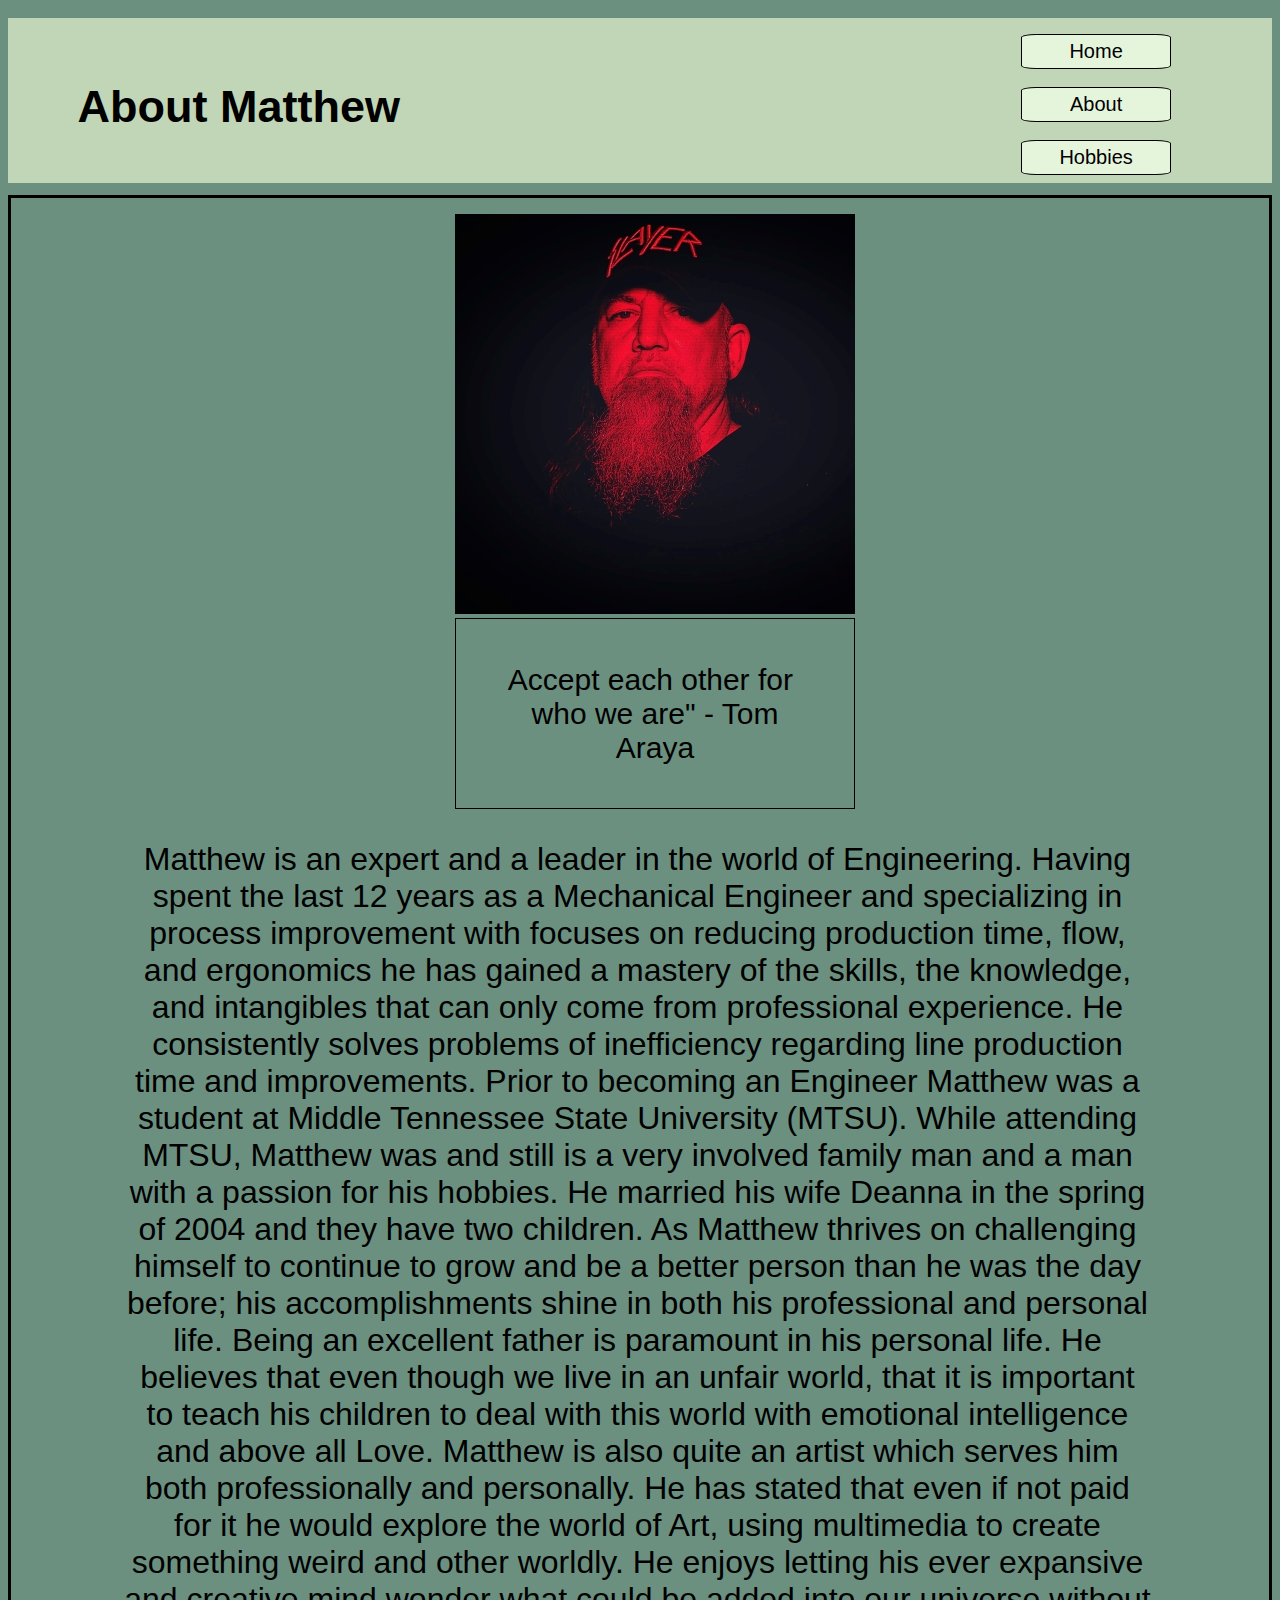
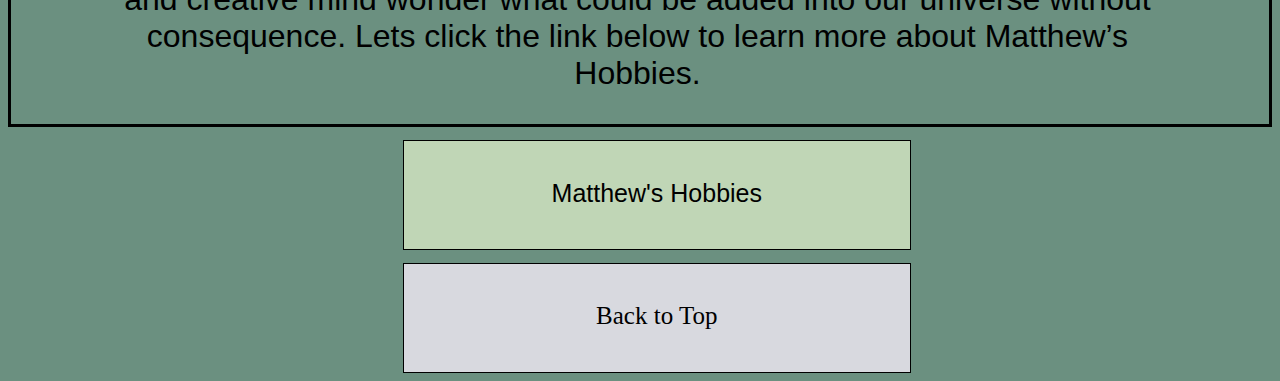
==== about.html @ e96b260e "1st commit" ====
<!DOCTYPE html>
<html lang="en">

<link rel="stylesheet" type="text/css" href="about.css"/>
    
    <html>

        <a name="top"></a>
        
        <meta name="About Me">
        <title>About Me</title>
        
        <meta charset="UTF-8">
        <meta name="viewport" content="width=device-width, initial scale=1.0">
        <meta name="Landing Page">
    
    <head>
                                
            <div id="header">
                <h1 id=>About Matthew</h1>
            </div>
                
            
          
            <div id="nav">                
                <ul>
                    <li><a href="index.html">Home</a></li><br>
                    <li><a href="about.html">About</a></li><br>
                    <li><a href="hobbie.html">Hobbies</a></li><br> 
                </ul>
            </div>  
           
    </head>
    
    
    
    <body>

        <div class="image-gallery">
        
            <div class="container">
                <figure>
                    <img src="mattslayer.jpg"width = "220" height = "220">
                    <figcaption>Accept each other for who we are" - Tom Araya</figcaption>
                </figure>
            </div>
            
    
            <div class= "container">
                <p>Matthew is an expert and a leader in the world of Engineering. Having spent the last 12 years as
                    a Mechanical Engineer and specializing in process improvement with focuses on reducing production
                    time, flow, and ergonomics he has gained a mastery of the skills, the knowledge, and intangibles that
                    can only come from professional experience. He consistently solves problems of inefficiency regarding
                    line production time and improvements. Prior to becoming an Engineer Matthew was a student
                    at Middle Tennessee State University (MTSU). While attending MTSU, Matthew was and still is a very
                    involved family man and a man with a passion for his hobbies. He married his wife Deanna in the spring
                    of 2004 and they have two children. As Matthew thrives on challenging himself to continue to grow and
                    be a better person than he was the day before; his accomplishments shine in both his professional and
                    personal life. Being an excellent father is paramount in his personal life. He believes that even though
                    we live in an unfair world, that it is important to teach his children to deal with this world with
                    emotional intelligence and above all Love. Matthew is also quite an artist which serves him both
                    professionally and personally. He has stated that even if not paid for it he would explore the world of
                    Art, using multimedia to create something weird and other worldly. He enjoys letting his ever expansive
                    and creative mind wonder what could be added into our universe without consequence. Lets click the
                    link below to learn more about Matthew’s Hobbies.</p>


            </div>

        </div>
    
    </body>

    <article>

            <a href="hobbie.html" id="next">Matthew's Hobbies</a>
          
    </article>

     
        
        
    <footer>
        
        <a href="about.html" id="back-to-top">Back to Top</a>
    
    </footer>    
        
    
    </>
    
    </html>
---- about.css ----
#header {
  width: 100%;
  height: 110px; 
  background-color: #C0D6B6;
  margin-top: -1%;
  margin-bottom: 1%;
  
  

}

#header h1 {
  padding-top: 10%;
  padding-left: 4.5%;
  text-align: left;
  font-family: Arial, Helvetica, sans-serif;

 
}

#nav {
  float: right;
  display:list-item;
  margin-top:-35%;
  padding-right: 5%;
  list-style-type: none;
     

}

#nav li{
  display: list-item;
  list-style-type: none;
  font-family: Arial, Helvetica, sans-serif;
  line-height: 1.5em;
  font-size: 13px;
  text-align: center;   
  border-radius: 10%; 
  border: 1px solid black;
  background-color: #E5F5DC;


}

a {
  text-decoration: none;
  color: black;
}

.image-gallery{
  padding-left: 7%;
  border: 3px solid black;
}

figcaption {
  text-align: center;
  text-indent: -3%;
  font-family: Arial, Helvetica, sans-serif;
  font-size: large;
  padding: 3%;
  border: 1px solid black;
  width: 82.11%;
  
}

body {
  background-color:#6B9080;
}

p {
  font-size: 20px;
  font-family: Arial, Helvetica, sans-serif;
  text-align: center;
  padding-right: 8%;    
  
}

article {
  width: 100%;
  height: 45px; 
  background-color: #C0D6B6;
  text-align: center;
  font-family: Arial, Helvetica, sans-serif; ;
  padding-top: 6%;
  font-size: 22px;
  margin-top: 1%; 
  border: 1px solid black;   
     
}

footer{
  padding-top: 1%;
  padding-bottom: 1%;
  border: 1px solid black;
  text-align: center;
  margin-top: 1%;
  background-color: #D8D9Df;
}

@media (min-width: 360px) and (max-width: 640px){
  #nav {
      margin-top:-36.5%;
  }
  
  figcaption{
      width: 87%;
  }
 
}

@media (min-width: 375px) and (max-width: 667px){

    #nav {
        margin-top:-34.5%;
    }

    figcaption{
        width: 82.5%;
    }     

}

@media (min-width: 414px) and (max-width: 896px){
    
  #nav {
      margin-top:-31.5%;
  }

  .image-gallery{
      padding-left: 12%;
      
  }   
  
  figcaption{
      width: 77%;
  }     

}

@media (min-width: 601px) and (max-width: 962px){

  #header {
      width: 100%;
      height: 130px; 
      margin-top: -1%;
      margin-bottom: 1%;

  } 
  
  #header h1 {
      padding-top: 8%;
  } 
     
  #nav{
      margin-top:-25%; 
               
  }

  #nav li{
      display: list-item;
      line-height: 1.5em;
      font-size: 17px;
      text-align: center;

  }    

  figure img{
      width: 300px; 
      height: 300px; 
      padding-left: 7%; 
  }

  figcaption{
      text-align: center;        
      width: 256px;
      padding: 5%;
      margin-left: 7%;
      font-size: 20px;
  
  }     

  p {
    font-size: 24px;
    text-align: center;
        
    
}

article {
    width: 80%;
    height: 20px; 
    font-size: 22px;
    margin-left: 9%;
    padding-bottom: 3%;
    padding-top: 3%;
         
  }

  footer{
      width: 80%;
      height: 20px; 
      font-size: 22px;
      margin-left: 9%;
      padding-bottom: 3%;
      padding-top: 3%;

  }
  
}

@media (min-width: 768px) and (max-width: 1024px){

  #header {
      width: 100%;
      height: 135px; 
      margin-top: -1%;
      margin-bottom: 1%;

  } 
  
  #header h1 {
      padding-top: 5%;
      font-size: 45px;
  } 
     
  #nav{
      margin-top:-20%; 
               
  }

  figure img{
      width: 350px; 
      height: 350px; 
      padding-left: 11%; 
  }

  figcaption{
      text-align: center;        
      width: 290px;
      padding: 5%;
      margin-left: 11%;
      font-size: 30px;
  }

  p {
      font-size: 32px;
      text-align: center;
      margin-left: -2%;
          
      
  }

}

@media (min-width: 810px) and (max-width: 1080px){

  #nav{
      margin-top:-19%; 
               
  }

  figure img{
      width: 352px; 
      height: 352px; 
      padding-left: 14%; 
  }

  figcaption{
      text-align: center;        
      width: 290px;
      padding: 5%;
      margin-left: 14%;
      font-size: 30px;
  }

  p {
    font-size: 32px;
    text-align: center;
    
    
        
    
}

  article {
      width: 40%;
      height: 20px; 
      font-size: 25px;
      margin-left: 31%;
      padding-bottom: 4%;
      padding-top: 3%;
  }

  footer{
      width: 40%;
      height: 20px; 
      font-size: 25px;
      margin-left: 31%;
      padding-bottom: 4%;
      padding-top: 3%;

  }

}

@media (min-width: 800px) and (max-width: 1280px){

  #header {
      width: 100%;
      height: 150px; 
      margin-top: -1%;
      margin-bottom: 1%;

  } 
  
  #header h1{
      margin-left: 2%;
      padding-top: 7%;
  }
  
  #nav{
      margin-top:-21.5%; 
      margin-right: 3%;
               
  }

  #nav li{
      line-height: 1.65em;
      font-size: 19px;

  }

  figure img{
      width: 352.5px; 
      height: 352.5px; 
      padding-left: 13%; 
  }

  figcaption{
      text-align: center;        
      width: 290px;
      padding: 5%;
      margin-left: 13%;
      font-size: 30px;
  }

  p {
    font-size: 32px;
    text-align: center;
    margin-left: -3.5%;
    margin-right: 2%;

  }


  article {
      width: 40%;
      height: 20px; 
      font-size: 25px;
      margin-left: 30%;
      padding-bottom: 4%;
      padding-top: 3%;
  }

  footer{
      width: 40%;
      height: 20px; 
      font-size: 25px;
      margin-left: 30%;
      padding-bottom: 4%;
      padding-top: 3%;

  }

}

@media (min-width: 962px){
    
  #header{
      width: 100%;
      height: 150px; 
      margin-top: -1%;

  }

  #header h1{
      margin-left: 1%;
      padding-top: 5%;
  }

  #nav{
      margin-top:-18%; 
      margin-right: 3%;
               
  }

  #nav li{
      line-height: 1.65em;
      font-size: 19px;


  }

  figure img{
      width: 360px; 
      height: 360px; 
      padding-left: 22%; 
  }

  figcaption{
      text-align: center;        
      width: 280px;
      padding: 5%;
      margin-left: 22%;
      font-size: 30px;
  }

  p {
      font-size: 32px;
      text-align: center;
  
  }

  article {
      width: 40%;
      height: 20px; 
      font-size: 25px;
      margin-left: 29%;
      padding-bottom: 4%;
      padding-top: 3%;
  }

  footer{
      width: 40%;
      height: 20px; 
      font-size: 25px;
      margin-left: 29%;
      padding-bottom: 4%;
      padding-top: 3%;

  }

}

@media (min-width: 1280px){

  #header{
      width: 100%;
      height: 165px; 
      margin-top: -1%;

  }

  #header h1{
      font-size: 45px;
      padding-top: 5%;
  }

  #nav{
      margin-top:-14%; 
      margin-right: 3%;
      width:15%;
               
  }

  #nav li{
      line-height: 1.65em;
      font-size: 20px;


  }

  figure img{
      width: 400px; 
      height: 400px; 
      padding-left: 29%; 
  }

  figcaption{
      text-align: center;        
      width: 310px;
      padding: 4%;
      margin-left: 29%;
      font-size: 30px;
  }

  p {
      font-size: 32px;
      text-align: center;
      margin-left: 2%;
  
  }

  article {
      width: 40%;
      height: 20px; 
      font-size: 25px;
      margin-left: 31.25%;
      padding-bottom: 4%;
      padding-top: 3%;
  }

  footer{
      width: 40%;
      height: 20px; 
      font-size: 25px;
      margin-left: 31.25%;
      padding-bottom: 4%;
      padding-top: 3%;

  }

}

@media (min-width: 1366px){

    #header { 
        width: 106%;
                
    }    
    
    #header h1{
        padding-top: 4.5%;
        
    }

    #nav {
        margin-top: -13.5%; 
        margin-right: -7%;
    }   
    
    .image-gallery{
       border: 3px solid black;
       margin-right: -6%;   
    }

    figure {
        margin-left: 8%;
    }

    figcaption {
        margin-left: 29%;
        margin-top: 2%;
        
    }

    p {
        text-align: center;
        margin-top: 4%;
        margin-bottom: 5%;
    
    }

    article{
        margin-left: 35.5%
    }

    footer {
        margin-left: 35.5%;
    }

}

@media (min-width: 1440px){
    
    #nav{
        margin-top: -13%;
    }

    article {
        width: 20%;
        height: 4px; 
        font-size: 25px;
        margin-left: 44%;
        padding-bottom: 4%;
        padding-top: 3%;
    
    }

    footer {
        width: 20%;
        height: 4px; 
        font-size: 25px;
        margin-left: 44%;
        padding-bottom: 4%;
        padding-top: 3%;

    }
}

@media (min-width: 1536px){
    
    #header{
        width: 106%;
        margin-top: -3%;
        
    }

    #header h1{
        padding-top: 2%;
        font-size: 85px;
        
    }

    #nav{
        margin-top: -12%;
    }

    .column {
        flex: 33.33%;
        margin-left: -20%;
        padding: 10%;

    }

    article {
        margin-left: 44.5%;
      
    }

    footer{
        margin-left: 44.5%;
    }

}

@media (min-width: 1920px){

    #header {
        margin-top: -2%;
        height: 180px; 
    }

    #nav{
        margin-top: -10.5%;
    
    }

    #nav li {
        font-size: 21px;
    }

    .column, figure, img{
        width: 625px;
        height: 625px; 
        padding-left: 20%;
        
    }

    figcaption{
        font-size: 37px;
        width: 350px;
    }

    p{
        font-size: 50px;
        
    }

    article{
        font-size: 35px;
        height: 12px;

    }

    footer{
        font-size: 35px;
        
    }



}
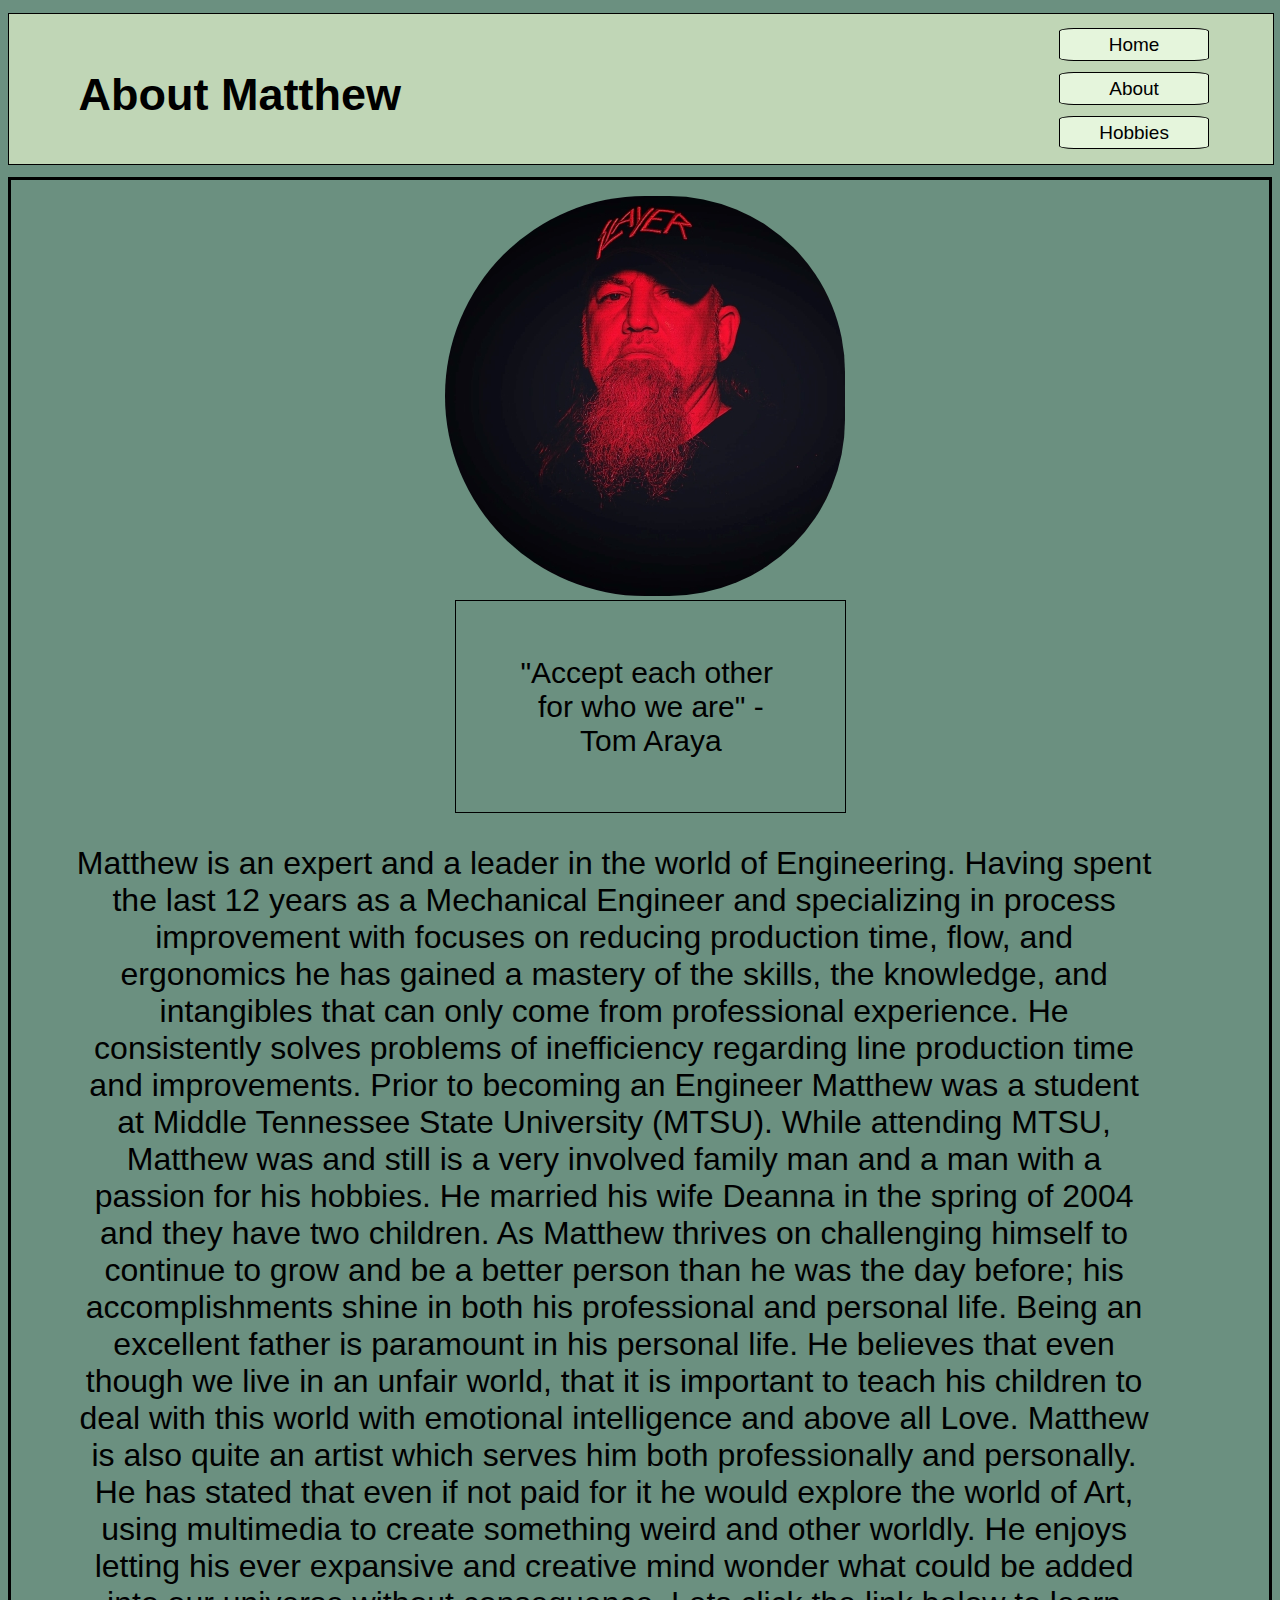
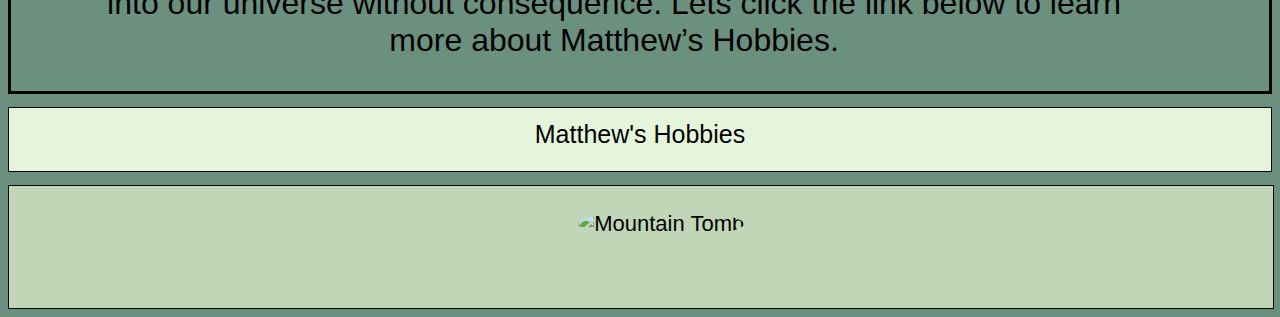
==== commit d5f05916: "Add files via upload" ====
--- a/about.html
+++ b/about.html
@@ -1,92 +1,91 @@
-<!DOCTYPE html>
-<html lang="en">
-
-<link rel="stylesheet" type="text/css" href="about.css"/>
-    
-    <html>
-
-        <a name="top"></a>
-        
-        <meta name="About Me">
-        <title>About Me</title>
-        
-        <meta charset="UTF-8">
-        <meta name="viewport" content="width=device-width, initial scale=1.0">
-        <meta name="Landing Page">
-    
-    <head>
-                                
-            <div id="header">
-                <h1 id=>About Matthew</h1>
-            </div>
-                
-            
-          
-            <div id="nav">                
-                <ul>
-                    <li><a href="index.html">Home</a></li><br>
-                    <li><a href="about.html">About</a></li><br>
-                    <li><a href="hobbie.html">Hobbies</a></li><br> 
-                </ul>
-            </div>  
-           
-    </head>
-    
-    
-    
-    <body>
-
-        <div class="image-gallery">
-        
-            <div class="container">
-                <figure>
-                    <img src="mattslayer.jpg"width = "220" height = "220">
-                    <figcaption>Accept each other for who we are" - Tom Araya</figcaption>
-                </figure>
-            </div>
-            
-    
-            <div class= "container">
-                <p>Matthew is an expert and a leader in the world of Engineering. Having spent the last 12 years as
-                    a Mechanical Engineer and specializing in process improvement with focuses on reducing production
-                    time, flow, and ergonomics he has gained a mastery of the skills, the knowledge, and intangibles that
-                    can only come from professional experience. He consistently solves problems of inefficiency regarding
-                    line production time and improvements. Prior to becoming an Engineer Matthew was a student
-                    at Middle Tennessee State University (MTSU). While attending MTSU, Matthew was and still is a very
-                    involved family man and a man with a passion for his hobbies. He married his wife Deanna in the spring
-                    of 2004 and they have two children. As Matthew thrives on challenging himself to continue to grow and
-                    be a better person than he was the day before; his accomplishments shine in both his professional and
-                    personal life. Being an excellent father is paramount in his personal life. He believes that even though
-                    we live in an unfair world, that it is important to teach his children to deal with this world with
-                    emotional intelligence and above all Love. Matthew is also quite an artist which serves him both
-                    professionally and personally. He has stated that even if not paid for it he would explore the world of
-                    Art, using multimedia to create something weird and other worldly. He enjoys letting his ever expansive
-                    and creative mind wonder what could be added into our universe without consequence. Lets click the
-                    link below to learn more about Matthew’s Hobbies.</p>
-
-
-            </div>
-
-        </div>
-    
-    </body>
-
-    <article>
-
-            <a href="hobbie.html" id="next">Matthew's Hobbies</a>
-          
-    </article>
-
-     
-        
-        
-    <footer>
-        
-        <a href="about.html" id="back-to-top">Back to Top</a>
-    
-    </footer>    
-        
-    
-    </>
-    
-    </html>            +<!DOCTYPE html>
+<html lang="en">
+
+<link rel="stylesheet" type="text/css" href="about.css"/>
+    
+    <html>
+
+        
+        
+        <meta name="About Me">
+        <title>About Me</title>
+        
+        <meta charset="UTF-8">
+        <meta name="viewport" content="width=device-width, initial scale=1.0">
+        <meta name="Landing Page">
+    
+    <head>
+                                
+            <div id="header">
+                <h1 id=>About Matthew</h1>
+            </div>
+                
+            
+          
+            <div id="nav">                
+                <ul>
+                    <li><a href="index.html" name="home">Home</a></li><br>
+                    <li><a href="about.html" name="About">About</a></li><br>
+                    <li><a href="hobbie.html" name="Hobbies">Hobbies</a></li> 
+                </ul>
+            </div>   
+           
+    </head>
+    
+    
+    
+    <body>
+
+        <div class="image-gallery">
+        
+            <div class="container">
+                <figure>
+                    <img src="mattslayer.jpg" alt="Matthew prifle Pic" width = "220" height = "220">
+                    <figcaption>"Accept each other for who we are" - Tom Araya</figcaption>
+                </figure>
+            </div>
+            
+    
+            <div class= "container">
+                <p>Matthew is an expert and a leader in the world of Engineering. Having spent the last 12 years as
+                    a Mechanical Engineer and specializing in process improvement with focuses on reducing production
+                    time, flow, and ergonomics he has gained a mastery of the skills, the knowledge, and intangibles that
+                    can only come from professional experience. He consistently solves problems of inefficiency regarding
+                    line production time and improvements. Prior to becoming an Engineer Matthew was a student
+                    at Middle Tennessee State University (MTSU). While attending MTSU, Matthew was and still is a very
+                    involved family man and a man with a passion for his hobbies. He married his wife Deanna in the spring
+                    of 2004 and they have two children. As Matthew thrives on challenging himself to continue to grow and
+                    be a better person than he was the day before; his accomplishments shine in both his professional and
+                    personal life. Being an excellent father is paramount in his personal life. He believes that even though
+                    we live in an unfair world, that it is important to teach his children to deal with this world with
+                    emotional intelligence and above all Love. Matthew is also quite an artist which serves him both
+                    professionally and personally. He has stated that even if not paid for it he would explore the world of
+                    Art, using multimedia to create something weird and other worldly. He enjoys letting his ever expansive
+                    and creative mind wonder what could be added into our universe without consequence. Lets click the
+                    link below to learn more about Matthew’s Hobbies.</p>
+
+
+            </div>
+
+        </div>
+    
+    </body>
+
+    <button id="about">
+
+        <a href="hobbie.html" id="next">Matthew's Hobbies</a>
+      
+    </button> 
+    
+    
+    <footer>
+        <div id="footer">
+            
+            <p>
+                <a href="https://www.youtube.com/channel/UCwCAyVx11DXNFWmiuSPIuVA" aria-label="Mountain Tomb" target="_blank">
+                <img src="mtlogo.jpg" alt="Mountain Tomb" width  = 175 height = 95</a>                    
+            </p>
+
+    </footer> 
+    
+</html>            --- a/about.css
+++ b/about.css
@@ -1,681 +1,906 @@
-#header {
-  width: 100%;
-  height: 110px; 
-  background-color: #C0D6B6;
-  margin-top: -1%;
-  margin-bottom: 1%;
-  
-  
-
-}
-
-#header h1 {
-  padding-top: 10%;
-  padding-left: 4.5%;
-  text-align: left;
-  font-family: Arial, Helvetica, sans-serif;
-
- 
-}
-
-#nav {
-  float: right;
-  display:list-item;
-  margin-top:-35%;
-  padding-right: 5%;
-  list-style-type: none;
-     
-
-}
-
-#nav li{
-  display: list-item;
-  list-style-type: none;
-  font-family: Arial, Helvetica, sans-serif;
-  line-height: 1.5em;
-  font-size: 13px;
-  text-align: center;   
-  border-radius: 10%; 
-  border: 1px solid black;
-  background-color: #E5F5DC;
-
-
-}
-
-a {
-  text-decoration: none;
-  color: black;
-}
-
-.image-gallery{
-  padding-left: 7%;
-  border: 3px solid black;
-}
-
-figcaption {
-  text-align: center;
-  text-indent: -3%;
-  font-family: Arial, Helvetica, sans-serif;
-  font-size: large;
-  padding: 3%;
-  border: 1px solid black;
-  width: 82.11%;
-  
-}
-
-body {
-  background-color:#6B9080;
-}
-
-p {
-  font-size: 20px;
-  font-family: Arial, Helvetica, sans-serif;
-  text-align: center;
-  padding-right: 8%;    
-  
-}
-
-article {
-  width: 100%;
-  height: 45px; 
-  background-color: #C0D6B6;
-  text-align: center;
-  font-family: Arial, Helvetica, sans-serif; ;
-  padding-top: 6%;
-  font-size: 22px;
-  margin-top: 1%; 
-  border: 1px solid black;   
-     
-}
-
-footer{
-  padding-top: 1%;
-  padding-bottom: 1%;
-  border: 1px solid black;
-  text-align: center;
-  margin-top: 1%;
-  background-color: #D8D9Df;
-}
-
-@media (min-width: 360px) and (max-width: 640px){
-  #nav {
-      margin-top:-36.5%;
-  }
-  
-  figcaption{
-      width: 87%;
-  }
- 
-}
-
-@media (min-width: 375px) and (max-width: 667px){
-
-    #nav {
-        margin-top:-34.5%;
-    }
-
-    figcaption{
-        width: 82.5%;
-    }     
-
-}
-
-@media (min-width: 414px) and (max-width: 896px){
-    
-  #nav {
-      margin-top:-31.5%;
-  }
-
-  .image-gallery{
-      padding-left: 12%;
-      
-  }   
-  
-  figcaption{
-      width: 77%;
-  }     
-
-}
-
-@media (min-width: 601px) and (max-width: 962px){
-
-  #header {
-      width: 100%;
-      height: 130px; 
-      margin-top: -1%;
-      margin-bottom: 1%;
-
-  } 
-  
-  #header h1 {
-      padding-top: 8%;
-  } 
-     
-  #nav{
-      margin-top:-25%; 
-               
-  }
-
-  #nav li{
-      display: list-item;
-      line-height: 1.5em;
-      font-size: 17px;
-      text-align: center;
-
-  }    
-
-  figure img{
-      width: 300px; 
-      height: 300px; 
-      padding-left: 7%; 
-  }
-
-  figcaption{
-      text-align: center;        
-      width: 256px;
-      padding: 5%;
-      margin-left: 7%;
-      font-size: 20px;
-  
-  }     
-
-  p {
-    font-size: 24px;
-    text-align: center;
-        
-    
-}
-
-article {
-    width: 80%;
-    height: 20px; 
-    font-size: 22px;
-    margin-left: 9%;
-    padding-bottom: 3%;
-    padding-top: 3%;
-         
-  }
-
-  footer{
-      width: 80%;
-      height: 20px; 
-      font-size: 22px;
-      margin-left: 9%;
-      padding-bottom: 3%;
-      padding-top: 3%;
-
-  }
-  
-}
-
-@media (min-width: 768px) and (max-width: 1024px){
-
-  #header {
-      width: 100%;
-      height: 135px; 
-      margin-top: -1%;
-      margin-bottom: 1%;
-
-  } 
-  
-  #header h1 {
-      padding-top: 5%;
-      font-size: 45px;
-  } 
-     
-  #nav{
-      margin-top:-20%; 
-               
-  }
-
-  figure img{
-      width: 350px; 
-      height: 350px; 
-      padding-left: 11%; 
-  }
-
-  figcaption{
-      text-align: center;        
-      width: 290px;
-      padding: 5%;
-      margin-left: 11%;
-      font-size: 30px;
-  }
-
-  p {
-      font-size: 32px;
-      text-align: center;
-      margin-left: -2%;
-          
-      
-  }
-
-}
-
-@media (min-width: 810px) and (max-width: 1080px){
-
-  #nav{
-      margin-top:-19%; 
-               
-  }
-
-  figure img{
-      width: 352px; 
-      height: 352px; 
-      padding-left: 14%; 
-  }
-
-  figcaption{
-      text-align: center;        
-      width: 290px;
-      padding: 5%;
-      margin-left: 14%;
-      font-size: 30px;
-  }
-
-  p {
-    font-size: 32px;
-    text-align: center;
-    
-    
-        
-    
-}
-
-  article {
-      width: 40%;
-      height: 20px; 
-      font-size: 25px;
-      margin-left: 31%;
-      padding-bottom: 4%;
-      padding-top: 3%;
-  }
-
-  footer{
-      width: 40%;
-      height: 20px; 
-      font-size: 25px;
-      margin-left: 31%;
-      padding-bottom: 4%;
-      padding-top: 3%;
-
-  }
-
-}
-
-@media (min-width: 800px) and (max-width: 1280px){
-
-  #header {
-      width: 100%;
-      height: 150px; 
-      margin-top: -1%;
-      margin-bottom: 1%;
-
-  } 
-  
-  #header h1{
-      margin-left: 2%;
-      padding-top: 7%;
-  }
-  
-  #nav{
-      margin-top:-21.5%; 
-      margin-right: 3%;
-               
-  }
-
-  #nav li{
-      line-height: 1.65em;
-      font-size: 19px;
-
-  }
-
-  figure img{
-      width: 352.5px; 
-      height: 352.5px; 
-      padding-left: 13%; 
-  }
-
-  figcaption{
-      text-align: center;        
-      width: 290px;
-      padding: 5%;
-      margin-left: 13%;
-      font-size: 30px;
-  }
-
-  p {
-    font-size: 32px;
-    text-align: center;
-    margin-left: -3.5%;
-    margin-right: 2%;
-
-  }
-
-
-  article {
-      width: 40%;
-      height: 20px; 
-      font-size: 25px;
-      margin-left: 30%;
-      padding-bottom: 4%;
-      padding-top: 3%;
-  }
-
-  footer{
-      width: 40%;
-      height: 20px; 
-      font-size: 25px;
-      margin-left: 30%;
-      padding-bottom: 4%;
-      padding-top: 3%;
-
-  }
-
-}
-
-@media (min-width: 962px){
-    
-  #header{
-      width: 100%;
-      height: 150px; 
-      margin-top: -1%;
-
-  }
-
-  #header h1{
-      margin-left: 1%;
-      padding-top: 5%;
-  }
-
-  #nav{
-      margin-top:-18%; 
-      margin-right: 3%;
-               
-  }
-
-  #nav li{
-      line-height: 1.65em;
-      font-size: 19px;
-
-
-  }
-
-  figure img{
-      width: 360px; 
-      height: 360px; 
-      padding-left: 22%; 
-  }
-
-  figcaption{
-      text-align: center;        
-      width: 280px;
-      padding: 5%;
-      margin-left: 22%;
-      font-size: 30px;
-  }
-
-  p {
-      font-size: 32px;
-      text-align: center;
-  
-  }
-
-  article {
-      width: 40%;
-      height: 20px; 
-      font-size: 25px;
-      margin-left: 29%;
-      padding-bottom: 4%;
-      padding-top: 3%;
-  }
-
-  footer{
-      width: 40%;
-      height: 20px; 
-      font-size: 25px;
-      margin-left: 29%;
-      padding-bottom: 4%;
-      padding-top: 3%;
-
-  }
-
-}
-
-@media (min-width: 1280px){
-
-  #header{
-      width: 100%;
-      height: 165px; 
-      margin-top: -1%;
-
-  }
-
-  #header h1{
-      font-size: 45px;
-      padding-top: 5%;
-  }
-
-  #nav{
-      margin-top:-14%; 
-      margin-right: 3%;
-      width:15%;
-               
-  }
-
-  #nav li{
-      line-height: 1.65em;
-      font-size: 20px;
-
-
-  }
-
-  figure img{
-      width: 400px; 
-      height: 400px; 
-      padding-left: 29%; 
-  }
-
-  figcaption{
-      text-align: center;        
-      width: 310px;
-      padding: 4%;
-      margin-left: 29%;
-      font-size: 30px;
-  }
-
-  p {
-      font-size: 32px;
-      text-align: center;
-      margin-left: 2%;
-  
-  }
-
-  article {
-      width: 40%;
-      height: 20px; 
-      font-size: 25px;
-      margin-left: 31.25%;
-      padding-bottom: 4%;
-      padding-top: 3%;
-  }
-
-  footer{
-      width: 40%;
-      height: 20px; 
-      font-size: 25px;
-      margin-left: 31.25%;
-      padding-bottom: 4%;
-      padding-top: 3%;
-
-  }
-
-}
-
-@media (min-width: 1366px){
-
-    #header { 
-        width: 106%;
-                
-    }    
-    
-    #header h1{
-        padding-top: 4.5%;
-        
-    }
-
-    #nav {
-        margin-top: -13.5%; 
-        margin-right: -7%;
-    }   
-    
-    .image-gallery{
-       border: 3px solid black;
-       margin-right: -6%;   
-    }
-
-    figure {
-        margin-left: 8%;
-    }
-
-    figcaption {
-        margin-left: 29%;
-        margin-top: 2%;
-        
-    }
-
-    p {
-        text-align: center;
-        margin-top: 4%;
-        margin-bottom: 5%;
-    
-    }
-
-    article{
-        margin-left: 35.5%
-    }
-
-    footer {
-        margin-left: 35.5%;
-    }
-
-}
-
-@media (min-width: 1440px){
-    
-    #nav{
-        margin-top: -13%;
-    }
-
-    article {
-        width: 20%;
-        height: 4px; 
-        font-size: 25px;
-        margin-left: 44%;
-        padding-bottom: 4%;
-        padding-top: 3%;
-    
-    }
-
-    footer {
-        width: 20%;
-        height: 4px; 
-        font-size: 25px;
-        margin-left: 44%;
-        padding-bottom: 4%;
-        padding-top: 3%;
-
-    }
-}
-
-@media (min-width: 1536px){
-    
-    #header{
-        width: 106%;
-        margin-top: -3%;
-        
-    }
-
-    #header h1{
-        padding-top: 2%;
-        font-size: 85px;
-        
-    }
-
-    #nav{
-        margin-top: -12%;
-    }
-
-    .column {
-        flex: 33.33%;
-        margin-left: -20%;
-        padding: 10%;
-
-    }
-
-    article {
-        margin-left: 44.5%;
-      
-    }
-
-    footer{
-        margin-left: 44.5%;
-    }
-
-}
-
-@media (min-width: 1920px){
-
-    #header {
-        margin-top: -2%;
-        height: 180px; 
-    }
-
-    #nav{
-        margin-top: -10.5%;
-    
-    }
-
-    #nav li {
-        font-size: 21px;
-    }
-
-    .column, figure, img{
-        width: 625px;
-        height: 625px; 
-        padding-left: 20%;
-        
-    }
-
-    figcaption{
-        font-size: 37px;
-        width: 350px;
-    }
-
-    p{
-        font-size: 50px;
-        
-    }
-
-    article{
-        font-size: 35px;
-        height: 12px;
-
-    }
-
-    footer{
-        font-size: 35px;
-        
-    }
-
-
-
-}
-
-
-  
-
-
-
-
-
+#header {
+    width: 100%;
+    height: 115px; 
+    background-color: #C0D6B6;
+    margin-top: -1%;
+    margin-bottom: 1%;
+    border: 1px solid black;
+    
+    
+
+}
+
+#header h1 {
+    padding-top: 6%;
+    padding-left: 4.5%;
+    text-align: left;
+    font-family: Arial, Helvetica, sans-serif;
+
+   
+}
+
+#nav {
+    float: right;
+    display:list-item;
+    padding-right: 4%;
+    list-style-type: none;
+    cursor: pointer;
+       
+
+}
+
+#nav li{
+    display: list-item;
+    list-style-type: none;
+    font-family: Arial, Helvetica, sans-serif;
+    line-height: 1.5em;
+    font-size: 13px;
+    text-align: center;   
+    border-radius: 10%; 
+    border: 1px solid black;
+    background-color: #E5F5DC;
+    margin-top:-5%;
+
+}
+
+#nav li:hover {
+    background-color: #93BE7E;    
+    
+}
+
+
+a {
+    text-decoration: none;
+    color: black;
+}
+
+.image-gallery{
+    padding-left: 7%;
+    border: 3px solid black;
+}
+
+figcaption {
+    text-align: center;
+    text-indent: -3%;
+    font-family: Arial, Helvetica, sans-serif;
+    font-size: large;
+    padding: 3%;
+    border: 1px solid black;
+    width: 82.11%;
+    
+    
+    
+}
+
+body {
+    background-color:#6B9080;
+}
+
+p {
+    font-size: 20px;
+    font-family: Arial, Helvetica, sans-serif;
+    text-align: center;
+    padding-right: 8%;
+    margin-right: 2%; 
+      
+    
+}
+
+#about {
+    width: 100%;
+    height: 45px; 
+    background-color: #E5F5DC;
+    text-align: center;
+    font-family: Arial, Helvetica, sans-serif; ;
+    padding-top: 1%;
+    font-size: 22px;
+    margin-top: 1%; 
+    border: 1px solid black;   
+       
+}
+
+#about:hover {
+    background-color: #93BE7E;
+}
+
+
+
+
+#footer {
+    
+    width: 100%;
+    padding-top: 1%;
+    height: 110px; 
+    font-size: 22px;   
+    border: 1px solid black;
+    text-align: center;
+    margin-top: 1%;
+    background-color: #C0D6B6;
+
+}
+
+#footer p {
+    text-align: center;
+    font-size: 22px;
+    margin-top: 1%;
+    margin-left: 5.5%;
+    
+
+}
+
+#footer a img:hover {
+    border-radius: 35%;
+    color: #E5F5DC;
+    
+}
+
+img {
+    border-radius: 50%;
+}
+
+
+@media (min-width: 360px) and (max-width: 640px){ 
+    
+    #header{
+        width: 100%
+    }
+
+    #nav {
+        margin-top:-36.5%;
+               
+    }
+    
+    figcaption{
+        width: 87.5%;
+    }  
+    
+    p{
+        font-size: 21px;
+    }
+    
+}
+
+@media (min-width: 375px) and (max-width: 667px){  
+
+    #nav {
+        margin-top:-34.5%;
+        
+    }
+
+    figcaption{
+        width: 82.5%;
+    }  
+    
+    p {
+        font-size: 22px;
+    }
+
+}
+
+@media (min-width: 400px) {
+
+    #nav {
+        margin-top: -32.5%;
+    }
+
+    figure img {
+        margin-left: 4.5%;
+    }
+
+    figcaption {
+        margin-left: 12.3%;
+        width: 60%;
+    }
+
+    #footer p {
+        margin-left: 9.15%;
+    }
+
+}
+
+@media (min-width: 414px) and (max-width: 896px){
+    
+    #nav {
+        margin-top:-31.5%;
+    }
+
+    .image-gallery{
+        padding-left: 12%;
+        
+    }   
+    
+    figcaption{
+        width: 77%;
+    }   
+    
+    p{
+        margin-left: -2%;
+    }
+
+}
+
+@media (min-width: 601px) and (max-width: 962px){
+
+    #header {
+        width: 100%;
+        height: 130px; 
+        margin-top: -1%;
+        margin-bottom: 1%;
+
+    } 
+    
+    #header h1 {
+        padding-top: 6%;
+    } 
+       
+    #nav{
+        margin-top:-24%; 
+                 
+    }
+
+    #nav li{
+        display: list-item;
+        line-height: 1.5em;
+        font-size: 17px;
+        text-align: center;
+
+    }    
+
+    figure img{
+        width: 300px; 
+        height: 300px; 
+        padding-left: 7%; 
+    }
+
+    figcaption{
+        text-align: center;        
+        width: 256px;
+        padding: 5%;
+        margin-left: 7%;
+        font-size: 20px;
+    
+    }     
+
+    p {
+        font-size: 25px;
+        text-align: center;
+           
+    }
+
+    #about {
+        width: 100%;
+        height: 50px; 
+        font-size: 22px;        
+        padding-top: 1.5%;
+           
+           
+    }
+
+    
+
+}
+    
+@media (min-width: 768px) and (max-width: 1024px){
+
+    #header {
+        width: 100%;
+        height: 135px; 
+        margin-top: 1%;
+        margin-bottom: 1%;
+
+    } 
+    
+    #header h1 {
+        padding-top: 2%;
+        font-size: 45px;
+    } 
+       
+    #nav{
+        margin-top:-19.5%; 
+                 
+    }
+
+    
+
+    figure img {
+        width: 400px;
+        height: 400px;
+        margin-left: -1%;
+        border-top-right-radius: 44%;
+        border-bottom-right-radius: 44%;
+               
+    }    
+
+    figcaption{
+        text-align: center;        
+        width: 290px;
+        padding: 5%;
+        margin-left: 11%;
+        font-size: 30px;
+    }
+
+    p {
+        font-size: 32px;
+        text-align: center;
+        margin-left: -2%;
+            
+    }
+
+    #about {
+        width: 100%;
+        height: 55px; 
+        font-size: 26px;        
+        padding-top: 1%;
+    }
+
+}    
+
+@media (min-width: 800px) and (max-width: 1280px){
+
+        #header {
+            width: 100%;
+            height: 135px; 
+            margin-top: 1%;
+            margin-bottom: 1%;
+    
+        } 
+        
+        #header h1 {
+            padding-top: 2%;
+            font-size: 45px;
+        } 
+           
+        #nav{
+            margin-top:-18.5%; 
+                     
+        }
+    
+        
+    
+        figure img {
+            width: 400px;
+            height: 400px;
+            margin-left: -1%;
+            border-top-right-radius: 44%;
+            border-bottom-right-radius: 44%;
+                   
+        }    
+    
+        figcaption{
+            text-align: center;        
+            width: 290px;
+            padding: 5%;
+            margin-left: 11%;
+            font-size: 30px;
+        }
+    
+        p {
+            font-size: 32px;
+            text-align: center;
+            margin-left: -2%;
+                
+        }
+    
+        #about {
+            width: 100%;
+            height: 55px; 
+            font-size: 26px;        
+            padding-top: 1%;
+        }
+    
+    }
+
+
+
+@media (min-width: 962px){
+    
+    #header{
+        width: 100%;
+        height: 150px; 
+        margin-top: 1%;
+
+    }
+
+    #header h1{
+        margin-left: 1%;
+        padding-top: 3%;
+    }
+
+    #nav{
+        margin-top:-17%; 
+        margin-right: 3%;
+                 
+    }
+
+    #nav li{
+        line-height: 1.65em;
+        font-size: 19px;
+
+
+    }
+  
+    figure img {
+        width: 400px;
+        height: 400px;
+        margin-left: 12%;
+        border-top-right-radius: 44%;
+        border-bottom-right-radius: 44%;
+               
+    }    
+  
+    figcaption{
+        text-align: center;        
+        width: 280px;
+        padding: 5%;
+        margin-left: 22%;
+        font-size: 30px;
+    }
+  
+    p {
+        font-size: 32px;
+        text-align: center;
+    
+    }
+  
+    #about {
+        width: 100%;
+        height: 40px; 
+        font-size: 25px;
+        padding-bottom: 4%;
+        padding-top: 1%;
+    }
+  
+    
+  
+}
+
+@media (min-width: 1280px){
+
+    #header{
+        width: 100%;
+        height: 150px; 
+        margin-top: 1%;
+
+    }
+
+    #header h1{
+        margin-left: 1%;
+        padding-top: 2%;
+        
+    }
+
+    #nav{
+        margin-top:-12.5%; 
+        margin-right: 1%;
+        width: 15%;
+                 
+    }
+
+    #nav li{
+        line-height: 1.65em;
+        font-size: 19px;
+
+
+    }
+  
+    figure img {
+        width: 400px;
+        height: 400px;
+        margin-left: 28%;
+        border-top-right-radius: 44%;
+        border-bottom-right-radius: 44%;
+               
+    }    
+  
+    figcaption{
+        text-align: center;        
+        width: 280px;
+        padding: 5%;
+        margin-left: 29%;
+        font-size: 30px;
+    }
+  
+    p {
+        font-size: 32px;
+        text-align: center;
+    
+    }
+  
+    #about {
+        width: 100%;
+        height: 40px; 
+        font-size: 25px;
+        padding-bottom: 4%;
+        padding-top: 1%;
+    }
+
+    
+
+    #footer a {
+        margin-left: 5%;
+        margin-top: -1%;
+        margin-bottom: -10%;
+       
+    }
+
+  
+    
+  
+}
+  
+
+@media (min-width: 1366px){
+
+    #header { 
+        width: 100%;
+                
+    }    
+    
+    #header h1{
+        padding-top: 2%;
+        font-size: 50px;
+        
+    }
+
+    #nav {
+        margin-top: -11.5%; 
+        margin-right: 1%;
+        
+    }   
+
+    #nav a {
+        font-size: 25px;
+    }
+
+    #nav li{
+        line-height: 2.em;
+        font-size: 17px;
+
+    }
+    
+    .image-gallery{
+        width: 92.5%; 
+        border: 3px solid black;
+          
+    }
+
+    
+    .row {
+        display: flex;
+                
+    }
+
+    .column {
+        flex: 33.33%;
+        margin-left: -29%;
+        padding: 11%;
+        margin-top: -10%;
+                
+    }
+
+    figcaption {
+        margin-left: 29%;
+        margin-top: 2%;
+        
+    }
+
+    p {
+        text-align: center;
+        margin-top: 1%;
+        margin-bottom: 1%;
+        font-size: 25px;
+    
+    }
+
+    #about {
+        margin-left: 0;
+        padding-top: 2%;
+    }
+
+    #footer p {
+        text-align: center;
+        margin-top: .25%;
+            
+    }
+
+    
+
+}
+
+@media (min-width: 1440px){
+
+    #header { 
+        width: 100%;
+                
+    }    
+    
+    #header h1{
+        padding-top: 1.5%;
+        font-size: 50px;
+        
+    }
+
+    #nav {
+        margin-top: -11%; 
+        margin-right: -1%;
+        
+    }   
+
+    #nav li{
+        line-height: 1.65em;
+        font-size: 19px;
+    
+    }    
+    
+    .image-gallery{
+        width: 92.5%; 
+        border: 3px solid black;
+          
+    }
+
+    
+    .row {
+        display: flex;
+                
+    }
+
+    .column {
+        flex: 33.33%;
+        margin-left: -27%;
+        padding: 13%;
+        margin-top: -10%;
+                
+    }
+
+    figure img {
+        margin-left: 30%;
+    }
+
+    figcaption {
+        margin-left: 30%;
+        margin-top: 1%;
+        height: 45px;
+        padding-top: .85%;
+        
+    }
+
+    p {
+        text-align: center;
+        margin-top: 1%;
+        margin-bottom: 1%;
+    
+    }
+
+    #about {
+        width: 100%; 
+        margin-left: 0;
+        padding-top: 2%;
+    }
+
+
+    footer {
+        margin-bottom: 0;
+
+    }
+
+    #footer p {
+        text-align: center;
+        margin-top: -.20%;
+
+            
+    }
+  
+    
+
+}
+
+@media (min-width: 1536px){
+    
+    #header { 
+        width: 100%;
+                
+    }    
+    
+    #header h1{
+        padding-top: 1.5%;
+        font-size: 50px;
+        
+    }
+
+    #nav {
+        margin-top: -11%; 
+        margin-right: -1%;
+        
+    }   
+
+    #nav li{
+        line-height: 1.65em;
+        font-size: 19px;
+    
+    }    
+    
+    .image-gallery{
+        width: 92.5%; 
+        border: 3px solid black;
+          
+    }
+
+    
+    .row {
+        display: flex;
+                
+    }
+
+    .column {
+        flex: 33.33%;
+        margin-left: -27%;
+        padding: 13%;
+        margin-top: -10%;
+                
+    }
+
+    figure img {
+        margin-left: 30%;
+    }
+
+    figcaption {
+        margin-left: 30%;
+        margin-top: 1%;
+        height: 45px;
+        padding-top: .85%;
+        
+    }
+
+    p {
+        text-align: center;
+        margin-top: 1%;
+        margin-bottom: 1%;
+    
+    }
+
+    #about {
+        width: 100%; 
+        margin-left: 0;
+        padding-top: 2%;
+    }
+
+
+    footer {
+        margin-bottom: 0;
+
+    }
+
+    #footer p {
+        text-align: center;
+        margin-top: -.20%;
+
+            
+    }
+  
+    
+
+}
+
+@media (min-width: 1920px){
+
+    #header { 
+        width: 98%;
+        height: 200px;
+                
+    }    
+    
+    #header h1{
+        padding-top: 2%;
+        font-size: 50px;
+        
+    }
+
+    #nav {
+        margin-top: -16.5%; 
+        margin-right: -1%;
+        padding: 5%;
+        
+    }   
+
+    #nav li{        
+        line-height: 1.85em;
+        font-size: 28px;
+    
+    }    
+    
+    .image-gallery{
+        width: 90.5%; 
+        border: 3px solid black;
+          
+    }
+
+    
+    .row {
+        display: flex;
+                
+    }
+
+    .column {
+        flex: 33.33%;
+        margin-left: -22%;
+        padding: 13%;
+        margin-top: -10%;
+                
+    }
+
+    .column, figure, img {
+        width: 475px
+
+    }
+
+    figcaption {
+        margin-left: 115%;
+        margin-top: 2%;
+        height: 80px;
+        
+    }
+
+    figure img {
+        margin-left: 105%;
+    }
+
+    p {
+        text-align: center;
+        margin-top: 3%;
+        margin-bottom: 2%;
+        font-size: 26px;
+    
+    }
+
+    #about {
+        width: 98%; 
+        margin-left: 0;
+        padding-top: 3%;
+    }
+
+
+    #footer {
+        height: 275px;
+        width: 98%;
+
+    }
+
+    #footer p {
+        text-align: center;
+        margin-top: .55%;
+                            
+    }
+  
+    footer p a img {
+        width: 15%;
+        height: 1%;
+        margin-left: -5%;
+               
+    }
+
+    iframe {
+        height: 300px;
+    }
+    
+
+}
+
+
+
+
+
+
+    
+
+    
+    
+    
+    
+    
+    
+
+      
+
+
+
+
